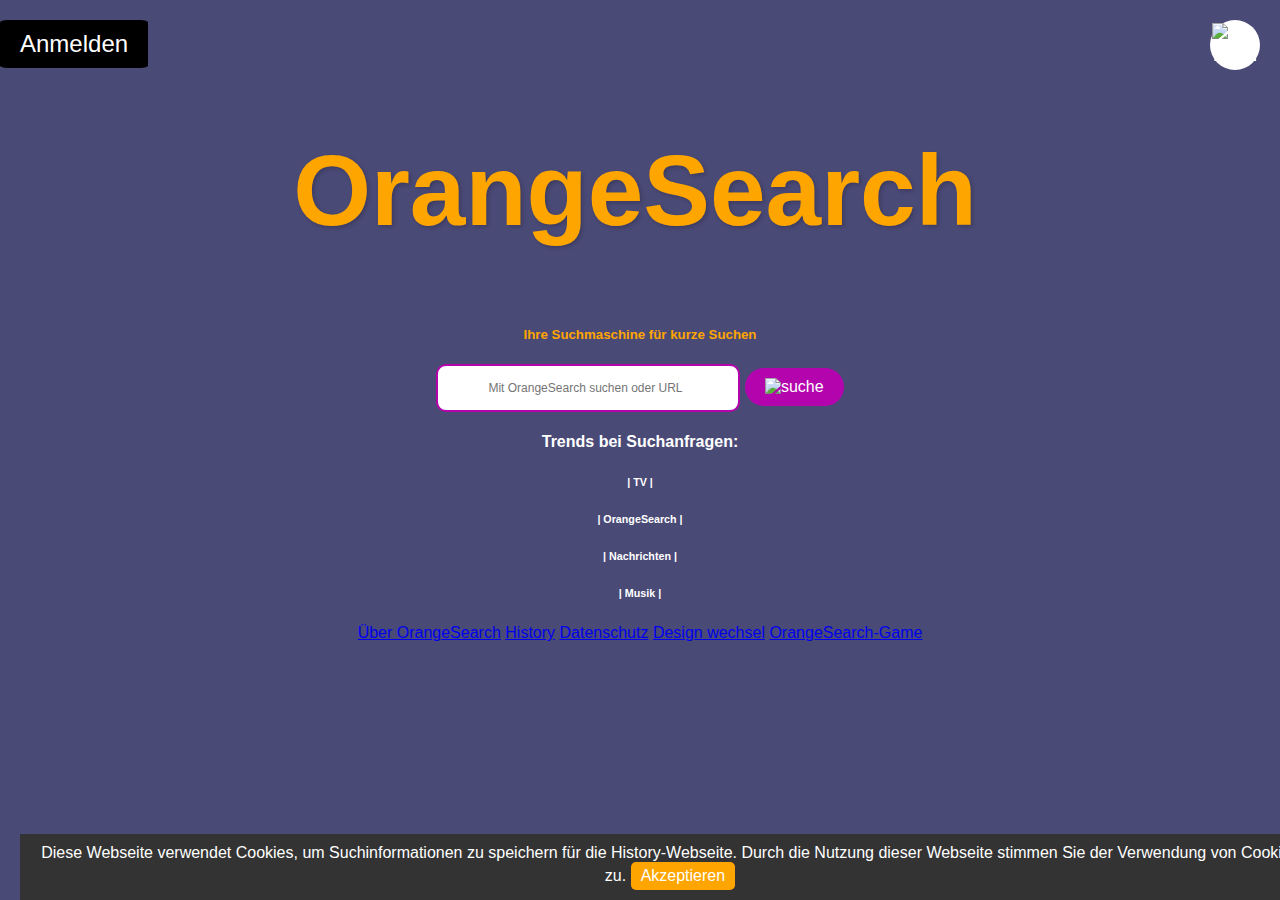
==== index.html @ c3ed4687 "Update index.html" ====
<!DOCTYPE html>
<html lang="de">
<head>
  <meta charset="UTF-8">
  <meta name="viewport" content="width=device-width, initial-scale=1.0">
  <title>OrangeSearch</title>
  <link rel="icon" href="logoo.png">
<style>
    body {
      font-family: Arial, sans-serif;
      margin: 0;
      padding: 20px;
      text-align: center;
      background-color: rgb(74, 74, 119);
    } 
    
    h1 {
      font-size: 100px;
      font-weight: bold;
      color: #0073b7;
      text-shadow: 2px 2px 4px rgba(0, 0, 0, 0.2);
    }



	.container {
  max-width: 600px;
  margin: 50px auto;
}

/* Styles für die Suchleiste */
.search-container {
  position: relative;
}    
	
    h1::after {
      content: " ";
      font-size: 150px;
      font-weight: normal;
      color: #ff9800;
      margin-left: 10px;
    }


  #iconButton {
      position: fixed;
      top: 20px;
      right: 20px;
      background-color: #fff;
      border: none;
      border-radius: 50%;
      width: 50px;
      height: 50px;
      font-size: 24px;
      cursor: pointer;
      display: flex;
      justify-content: center;
      align-items: center;
    }

    #iconButton:hover {
      background-color: #0056b3;
    }



	  #iconAnmelden {
      position: fixed;
      top: 20px;
      left: 0px;
      background-color: #000000;
      color: #fff;
      border: none;
      border-radius: 5%;
      font-size: 24px;
      cursor: pointer;
    }

    input {
  font-family: Arial, sans-serif;
  font-size: 12px;
  color: orange;
  border: 2px solid #B404AE;
  border-radius: 10px;
  padding: 15px 50px;
}


    button {
  font-family: Arial, sans-serif;
  font-size: 16px;
  color: #ffffff;
  background-color: #B404AE;
  border-radius: 23px;
  border: none;
  padding: 10px 20px;
  cursor: pointer;
  
  transition: background-color 0.2s ease-in-out;
}

button:hover {
  background-color: #ff9800;
}
</style>


</head>
<body>
   <button id="iconButton"><img src="mehr.png" alt="Icon"></button>
   <button id="iconAnmelden">Anmelden</button>
  <h1 size="100" style="color: orange;">OrangeSearch</h1>
			<h5 style="color: orange;">Ihre Suchmaschine für kurze Suchen</h5>
	                <form id="searchForm">
                               <input type="text" id="searchQuery" style="width: 200px;" placeholder="Mit OrangeSearch suchen oder URL">
                               <button id="set" type="button" onclick="search()"><img src="find-2.png" alt="suche"></button>
                        </form>
                        <ul id="results"></ul>
			<footer>
			<h4 style="color: white;">Trends bei Suchanfragen:</h4>
			<h6 style="color: white;">| TV |</h6>
			<h6 style="color: white;">| OrangeSearch |</h6>
			<h6 style="color: white;">| Nachrichten |</h6>
			<h6 style="color: white;">| Musik |</h6>
			<a position: fixed; href="kooogle.html">Über OrangeSearch</a>
			<a position: fixed; href="history.html">History</a>
			<a position: fixed; href="datenschutz.html">Datenschutz</a>
			<a position: fixed; href="#" onclick="changeColor()">Design wechsel</a>
			<a position: fixed; href="game.html">OrangeSearch-Game</a>
			</footer>
<div id="cookieBanner" style="display: none; position: fixed; bottom: 0; width: 100%; background-color: #333; color: white; text-align: center; padding: 10px;">
    Diese Webseite verwendet Cookies, um Suchinformationen zu speichern für die History-Webseite. Durch die Nutzung dieser Webseite stimmen Sie der Verwendung von Cookies zu. <button onclick="acceptCookies()" style="background-color: orange; color: white; border: none; padding: 5px 10px; border-radius: 5px; cursor: pointer;">Akzeptieren</button>
</div>

<script>
    function acceptCookies() {
        setCookie("acceptedCookies", "true", 365); // Akzeptieren von Cookies für ein Jahr
        document.getElementById("cookieBanner").style.display = "none";
    }

    function setCookie(name, value, days) {
        var expires = "";
        if (days) {
            var date = new Date();
            date.setTime(date.getTime() + (days * 24 * 60 * 60 * 1000));
            expires = "; expires=" + date.toUTCString();
        }
        document.cookie = name + "=" + (value || "") + expires + "; path=/";
    }

    function getCookie(name) {
        var nameEQ = name + "=";
        var ca = document.cookie.split(';');
        for(var i = 0; i < ca.length; i++) {
            var c = ca[i];
            while (c.charAt(0) == ' ') {
                c = c.substring(1, c.length);
            }
            if (c.indexOf(nameEQ) == 0) {
                return c.substring(nameEQ.length, c.length);
            }
        }
        return null;
    }

    // Überprüfen, ob der Benutzer bereits Cookies akzeptiert hat
    var acceptedCookies = getCookie("acceptedCookies");
    if (!acceptedCookies) {
        document.getElementById("cookieBanner").style.display = "block";
    }


    
</script>
</body>
<script>
    // Vorprogrammierte Links mit Titel, Beschreibung und URL
    var predefinedLinks = [
        { title: "Smartghost", description: "Smartghost Münster", url: "https://www.smartghost-muenster.de" },
        { title: "WhatsApp", description: "WhatsApp Web", url: "https://web.whatsapp.com/" },
        { title: "Raspberry Pi", description: "Raspberry Pi Foundation", url: "https://www.raspberrypi.com/" },
        { title: "Google", description: "Die bekannteste Suchmaschine", url: "https://www.google.com" },
        { title: "Apple", description: "Apple Inc.", url: "https://www.apple.com" },
        { title: "NABU", description: "Naturschutzbund Deutschland", url: "https://www.nabu.de/" },
        { title: "Tagesschau", description: "Aktuelle Nachrichten", url: "https://www.tagesschau.de" },
        { title: "Samsung", description: "Samsung Electronics", url: "https://www.samsung.com/" },
        { title: "YouTube", description: "Video-Plattform", url: "https://www.youtube.com/" },
        { title: "SoundCloud", description: "Audio-Plattform", url: "https://soundcloud.com/" },
        { title: "Spotify", description: "Musik-Streaming-Dienst", url: "https://open.spotify.com/" },
        { title: "TV Today", description: "Fernsehprogramm", url: "https://www.tvtoday.de/" },
        { title: "Google Maps", description: "Karten und Routenplanung", url: "https://www.google.com/maps/" },
        { title: "Amazon", description: "Online-Versandhändler", url: "https://www.amazon.com/" },
        { title: "GitHub", description: "Plattform für Entwickler", url: "https://github.com/" },
	{ title: "OrangeSearch", description: "Kleine Suchmaschine", url: "https://dasweltall.github.io/Suchmaschine" },
        { title: "Wikipedia", description: "Online-Enzyklopädie", url: "https://www.wikipedia.org" }
    ];

    function search() {
        var query = document.getElementById('searchQuery').value.toLowerCase();
        var resultsContainer = document.getElementById('results');
        resultsContainer.innerHTML = ''; // Lösche vorherige Suchergebnisse
        var matches = [];
	addToSearchHistory();

	
        if (/^https?:\/\//.test(query)) {
          // Den Link in einem neuen Tab öffnen
	  window.open(query, "_blank");
    	  return;
 	}

        // Durchsuche die vorprogrammierten Links nach Übereinstimmungen mit der Suchanfrage
        predefinedLinks.forEach(function(link) {
            if (link.title.toLowerCase().includes(query) || link.description.toLowerCase().includes(query)) {
                matches.push(link);
            }
        });


	    if (/^https?:\/\//.test(searchQuery)) {
		window.open(input, "_blank");
	    }
        // Zeige die gefundenen Suchergebnisse an
        matches.forEach(function(match) {
            var resultElement = document.createElement('div');
            resultElement.innerHTML = '<a href="' + match.url + '">' + match.title + '</a><p>' + match.description + '</p>';
            resultsContainer.appendChild(resultElement);
        });

        // Wenn keine Übereinstimmungen gefunden wurden, zeige eine entsprechende Nachricht an
        if (matches.length === 0) {
            resultsContainer.textContent = "Keine Ergebnisse gefunden.";
        }
    }


     // Event-Listener hinzufügen, um auf Klicks auf den Button zu reagieren
    document.getElementById("iconButton").addEventListener("click", function() {
      window.location.href = "mehr.html";
    });


	// Event-Listener hinzufügen, um auf Klicks auf den Button zu reagieren
    document.getElementById("iconAnmelden").addEventListener("click", function() {
      window.location.href = "anmelde.html";
    });

     
   var color123 = ["orange", "purple", "#4A4AC7", "green"];
   var currentIndex = 0;
   function changeColor() {
        document.body.style.backgroundColor= color123[currentIndex];
	currentIndex = (currentIndex +1) % color123.length;
    }



    
  
 




	
// Funktion zum Hinzufügen einer Suchanfrage zur Suchhistorie
function addToSearchHistory(suchbegriff) {
  // Die aktuelle Suchhistorie aus den Cookies abrufen
  var suchbegriff = document.getElementById("searchQuery").value;
  var suchhistorie = getSearchHistory();
  
  // Die neue Suchanfrage zur Suchhistorie hinzufügen
  suchhistorie.push(suchbegriff);
  
  // Die aktualisierte Suchhistorie in den Cookies speichern
  document.cookie = "suchhistorie=" + JSON.stringify(suchhistorie) + "; expires=Fri, 31 Dec 9999 23:59:59 GMT; path=/";
}

// Funktion zum Abrufen der aktuellen Suchhistorie aus den Cookies
function getSearchHistory() {
  // Den Wert des Cookies "suchhistorie" abrufen
  var cookieValue = "; " + document.cookie;
  var parts = cookieValue.split("; suchhistorie=");
  
  // Überprüfen, ob das Cookie vorhanden ist
  if (parts.length == 2) {
    return JSON.parse(parts.pop().split(";").shift());
  } else {
    // Falls das Cookie nicht vorhanden ist, eine leere Liste zurückgeben
    return [];
  }
}

// Beispielaufruf der Funktion mit einem Suchbegriff
var suchbegriff = "JavaScript";
addToSearchHistory(suchbegriff);





</script>


   
</html>
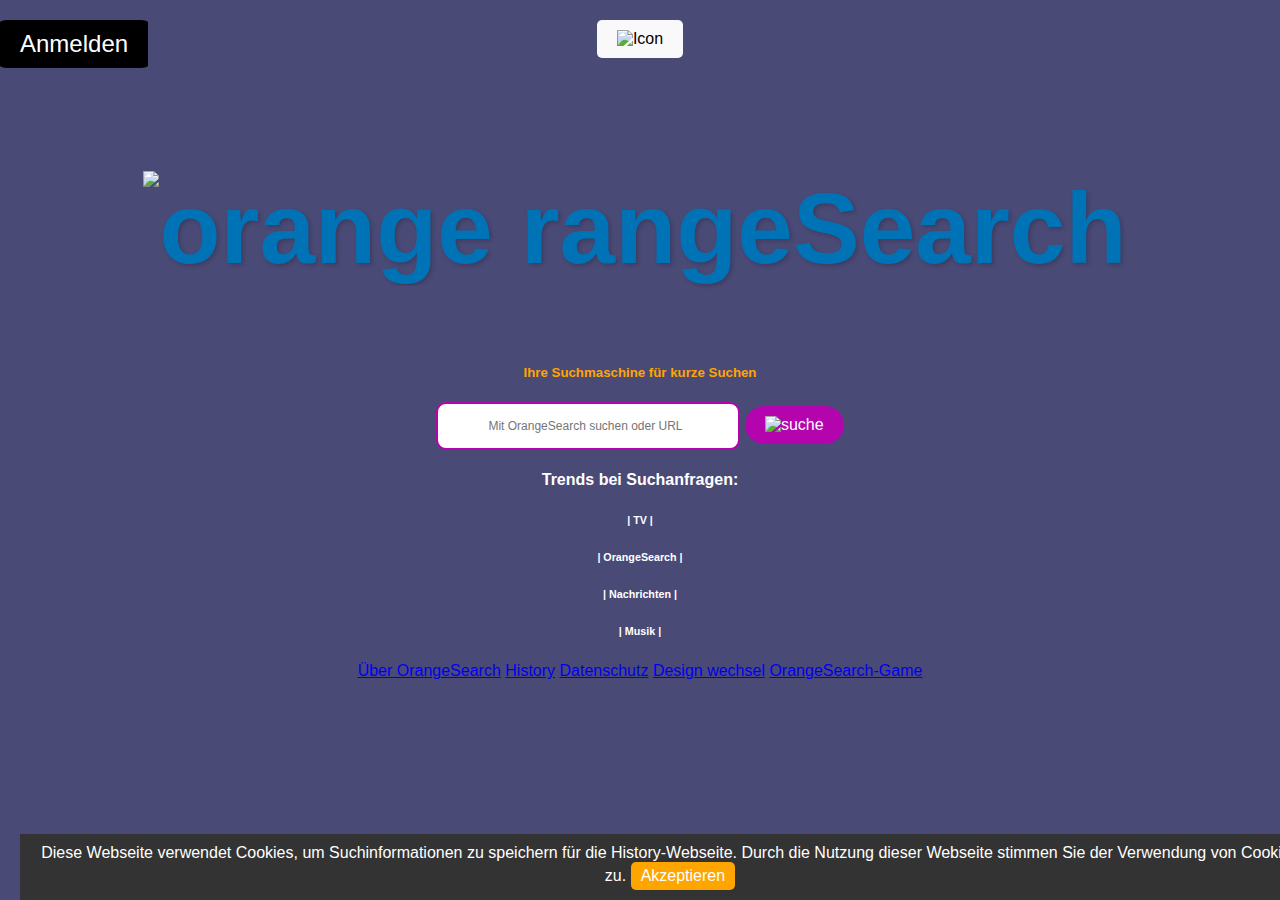
==== commit d50b6ea0: "Update index.html" ====
--- a/index.html
+++ b/index.html
@@ -98,18 +98,85 @@
   
   transition: background-color 0.2s ease-in-out;
 }
-
+.orange-icon {
+      width: 20px; /* Beispiel: Breite des Icons */
+      height: 20px; /* Beispiel: Höhe des Icons */
+      /* Weitere Stilattribute nach Bedarf */
+    }
 button:hover {
   background-color: #ff9800;
 }
+
+  /* CSS-Styling für das Dropdown-Menü */
+  .dropdown {
+    position: relative;
+    display: inline-block;
+  }
+
+  .dropbtn {
+    background-color: #f9f9f9;
+    color: black;
+    font-size: 16px;
+    border: none;
+    cursor: pointer;
+    padding: 10px 20px;
+    border-radius: 5px;
+  }
+
+  .dropbtn i {
+    margin-right: 5px;
+  }
+
+  .dropdown-content {
+    display: none;
+    position: absolute;
+    background-color: #f9f9f9;
+    min-width: 160px;
+    box-shadow: 0 8px 16px 0 rgba(0,0,0,0.2);
+    z-index: 1;
+  }
+
+  .dropdown-content button {
+    color: black;
+    padding: 12px 16px;
+    text-decoration: none;
+    display: block;
+    background: none;
+    border: none;
+    cursor: pointer;
+    width: 100%;
+    text-align: left;
+  }
+
+  .dropdown-content button:hover {
+    background-color: #f1f1f1;
+  }
+
+  .dropdown:hover .dropdown-content {
+    display: block;
+  }
 </style>
+
+
+
 
 
 </head>
 <body>
-   <button id="iconButton"><img src="mehr.png" alt="Icon"></button>
    <button id="iconAnmelden">Anmelden</button>
-  <h1 size="100" style="color: orange;">OrangeSearch</h1>
+   <div class="dropdown">
+	   <button class="dropbtn"><img src="mehr.png" alt="Icon"></button>
+           <div class="dropdown-content">
+             <button><i class="fa">&#xf002;</i> App 1</button>
+	     <button><i class="fa">&#xf013;</i> App 2</button>
+             <button><i class="fa">&#xf201;</i> App 3</button>
+    <!-- Weitere Apps hinzufügen -->
+           </div>
+   </div>
+  <h1 size="100">
+	  <img class="orange-icon" scr="logoo.png" alt="orange">
+	rangeSearch
+  </h1>
 			<h5 style="color: orange;">Ihre Suchmaschine für kurze Suchen</h5>
 	                <form id="searchForm">
                                <input type="text" id="searchQuery" style="width: 200px;" placeholder="Mit OrangeSearch suchen oder URL">
@@ -131,7 +198,28 @@
 <div id="cookieBanner" style="display: none; position: fixed; bottom: 0; width: 100%; background-color: #333; color: white; text-align: center; padding: 10px;">
     Diese Webseite verwendet Cookies, um Suchinformationen zu speichern für die History-Webseite. Durch die Nutzung dieser Webseite stimmen Sie der Verwendung von Cookies zu. <button onclick="acceptCookies()" style="background-color: orange; color: white; border: none; padding: 5px 10px; border-radius: 5px; cursor: pointer;">Akzeptieren</button>
 </div>
-
+<script>
+// JavaScript, um das Dropdown-Menü zu steuern
+document.addEventListener("DOMContentLoaded", function() {
+  var dropdowns = document.querySelectorAll('.dropdown');
+
+  dropdowns.forEach(function(dropdown) {
+    dropdown.addEventListener('click', function() {
+      var dropdownContent = this.querySelector('.dropdown-content');
+      dropdownContent.style.display = dropdownContent.style.display === 'block' ? 'none' : 'block';
+    });
+  });
+
+  window.onclick = function(event) {
+    if (!event.target.matches('.dropbtn')) {
+      var dropdowns = document.querySelectorAll('.dropdown-content');
+      dropdowns.forEach(function(dropdown) {
+        dropdown.style.display = 'none';
+      });
+    }
+  }
+});
+</script>
 <script>
     function acceptCookies() {
         setCookie("acceptedCookies", "true", 365); // Akzeptieren von Cookies für ein Jahr
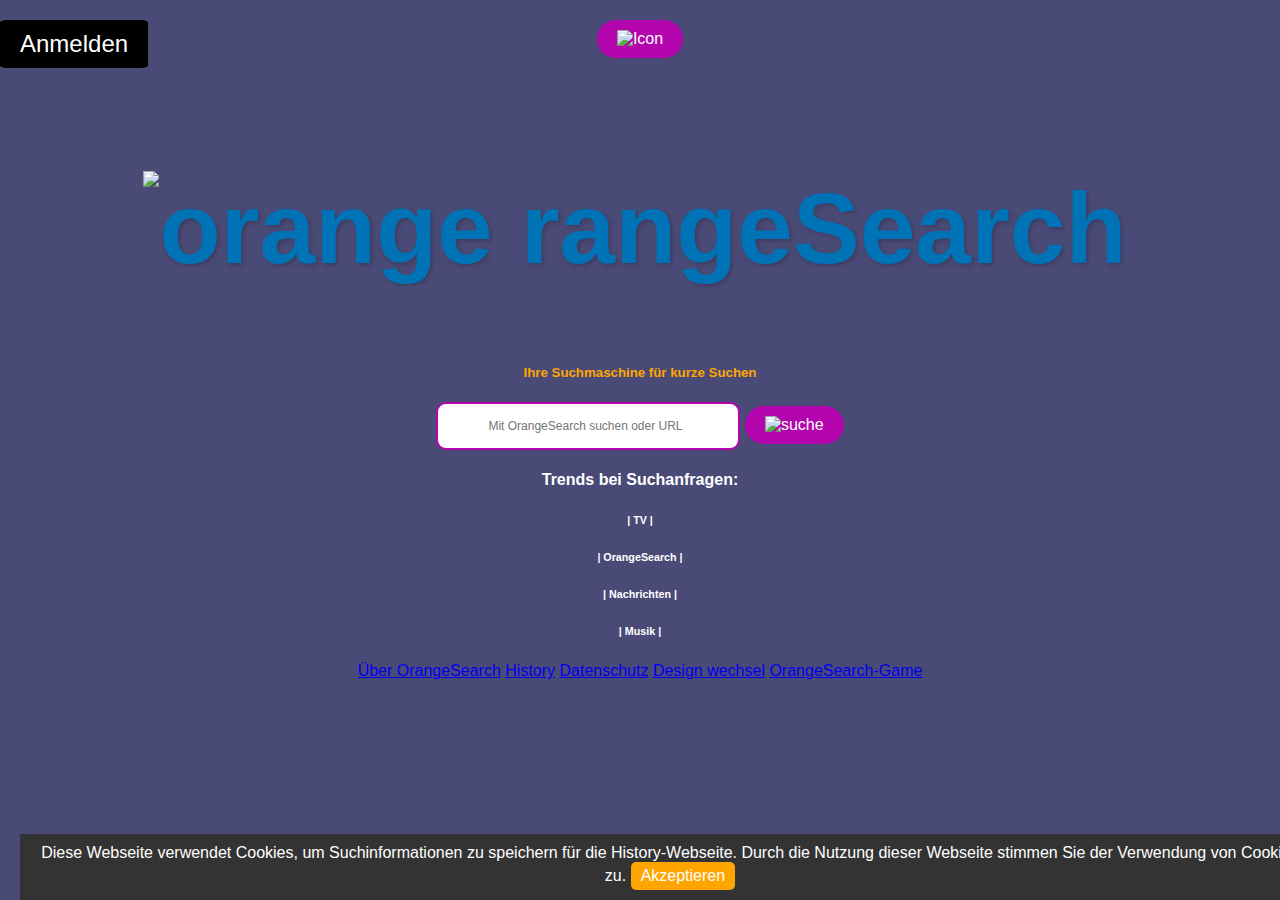
==== commit 680d8d98: "Update index.html" ====
--- a/index.html
+++ b/index.html
@@ -114,13 +114,14 @@
   }
 
   .dropbtn {
-    background-color: #f9f9f9;
-    color: black;
-    font-size: 16px;
-    border: none;
-    cursor: pointer;
-    padding: 10px 20px;
-    border-radius: 5px;
+      font-family: Arial, sans-serif;
+      font-size: 16px;
+      color: #ffffff;
+      background-color: #B404AE;
+      border-radius: 23px;
+      border: none;
+      padding: 10px 20px;
+      cursor: pointer
   }
 
   .dropbtn i {
@@ -167,7 +168,7 @@
    <div class="dropdown">
 	   <button class="dropbtn"><img src="mehr.png" alt="Icon"></button>
            <div class="dropdown-content">
-             <button><i class="fa">&#xf002;</i> App 1</button>
+             <button href="game.html"><img src="spielcontroller.png" alt="Icon"></button>
 	     <button><i class="fa">&#xf013;</i> App 2</button>
              <button><i class="fa">&#xf201;</i> App 3</button>
     <!-- Weitere Apps hinzufügen -->
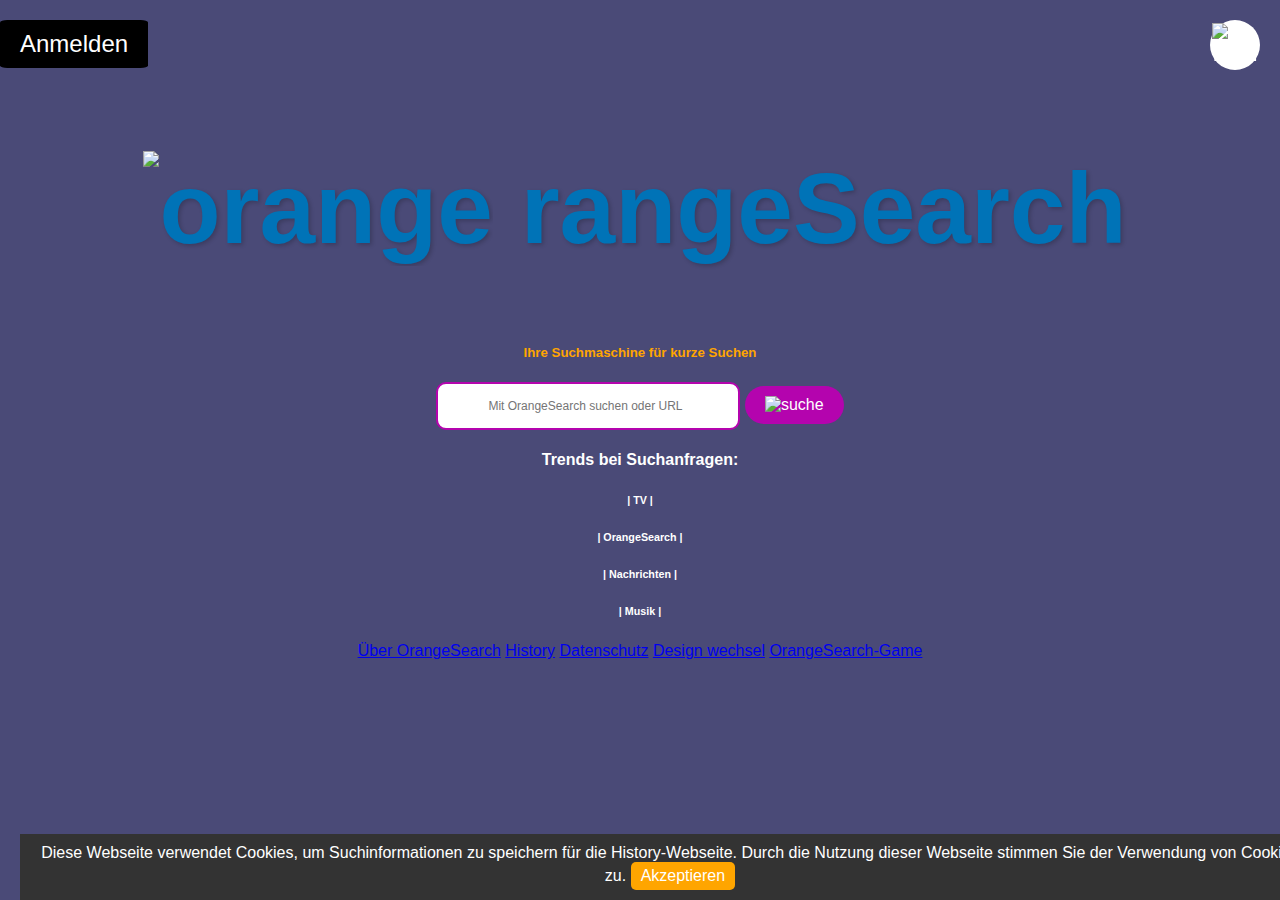
==== commit 061731f1: "Update index.html" ====
--- a/index.html
+++ b/index.html
@@ -114,14 +114,19 @@
   }
 
   .dropbtn {
-      font-family: Arial, sans-serif;
-      font-size: 16px;
-      color: #ffffff;
-      background-color: #B404AE;
-      border-radius: 23px;
+      position: fixed;
+      top: 20px;
+      right: 20px;
+      background-color: #fff;
       border: none;
-      padding: 10px 20px;
-      cursor: pointer
+      border-radius: 50%;
+      width: 50px;
+      height: 50px;
+      font-size: 24px;
+      cursor: pointer;
+      display: flex;
+      justify-content: center;
+      align-items: center;
   }
 
   .dropbtn i {
@@ -168,13 +173,13 @@
    <div class="dropdown">
 	   <button class="dropbtn"><img src="mehr.png" alt="Icon"></button>
            <div class="dropdown-content">
-             <button href="game.html"><img src="spielcontroller.png" alt="Icon"></button>
-	     <button><i class="fa">&#xf013;</i> App 2</button>
-             <button><i class="fa">&#xf201;</i> App 3</button>
+             <button id="game"><img src="spielcontroller.png" alt="Icon"></button>
+	     <button id="game"><img src="logoo.png" alt="Icon"></button>
+             <button id="game"><img src="game.png" alt="Icon"></button>
     <!-- Weitere Apps hinzufügen -->
            </div>
    </div>
-  <h1 size="100">
+  <h1>
 	  <img class="orange-icon" scr="logoo.png" alt="orange">
 	rangeSearch
   </h1>
@@ -325,7 +330,7 @@
 
      // Event-Listener hinzufügen, um auf Klicks auf den Button zu reagieren
     document.getElementById("iconButton").addEventListener("click", function() {
-      window.location.href = "mehr.html";
+      window.location.href = "game.html";
     });
 
 
@@ -387,7 +392,10 @@
 
 
 
-
+// Event-Listener hinzufügen, um auf Klicks auf den Button zu reagieren
+    document.getElementById("game").addEventListener("click", function() {
+      window.location.href = "game.html";
+    });
 </script>
 
 
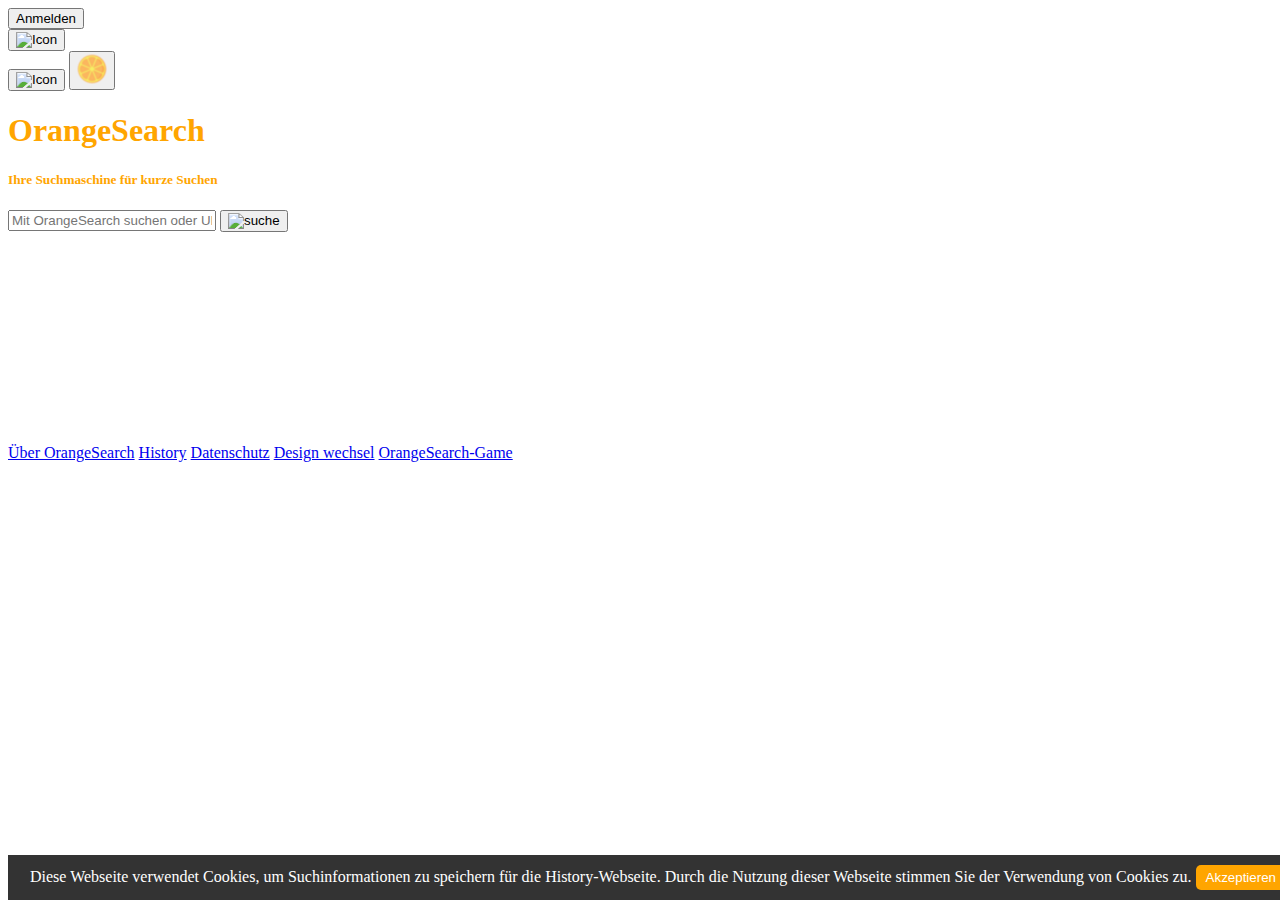
==== commit 8f56c8a3: "Update index.html" ====
--- a/index.html
+++ b/index.html
@@ -5,167 +5,7 @@
   <meta name="viewport" content="width=device-width, initial-scale=1.0">
   <title>OrangeSearch</title>
   <link rel="icon" href="logoo.png">
-<style>
-    body {
-      font-family: Arial, sans-serif;
-      margin: 0;
-      padding: 20px;
-      text-align: center;
-      background-color: rgb(74, 74, 119);
-    } 
-    
-    h1 {
-      font-size: 100px;
-      font-weight: bold;
-      color: #0073b7;
-      text-shadow: 2px 2px 4px rgba(0, 0, 0, 0.2);
-    }
-
-
-
-	.container {
-  max-width: 600px;
-  margin: 50px auto;
-}
-
-/* Styles für die Suchleiste */
-.search-container {
-  position: relative;
-}    
-	
-    h1::after {
-      content: " ";
-      font-size: 150px;
-      font-weight: normal;
-      color: #ff9800;
-      margin-left: 10px;
-    }
-
-
-  #iconButton {
-      position: fixed;
-      top: 20px;
-      right: 20px;
-      background-color: #fff;
-      border: none;
-      border-radius: 50%;
-      width: 50px;
-      height: 50px;
-      font-size: 24px;
-      cursor: pointer;
-      display: flex;
-      justify-content: center;
-      align-items: center;
-    }
-
-    #iconButton:hover {
-      background-color: #0056b3;
-    }
-
-
-
-	  #iconAnmelden {
-      position: fixed;
-      top: 20px;
-      left: 0px;
-      background-color: #000000;
-      color: #fff;
-      border: none;
-      border-radius: 5%;
-      font-size: 24px;
-      cursor: pointer;
-    }
-
-    input {
-  font-family: Arial, sans-serif;
-  font-size: 12px;
-  color: orange;
-  border: 2px solid #B404AE;
-  border-radius: 10px;
-  padding: 15px 50px;
-}
-
-
-    button {
-  font-family: Arial, sans-serif;
-  font-size: 16px;
-  color: #ffffff;
-  background-color: #B404AE;
-  border-radius: 23px;
-  border: none;
-  padding: 10px 20px;
-  cursor: pointer;
-  
-  transition: background-color 0.2s ease-in-out;
-}
-.orange-icon {
-      width: 20px; /* Beispiel: Breite des Icons */
-      height: 20px; /* Beispiel: Höhe des Icons */
-      /* Weitere Stilattribute nach Bedarf */
-    }
-button:hover {
-  background-color: #ff9800;
-}
-
-  /* CSS-Styling für das Dropdown-Menü */
-  .dropdown {
-    position: relative;
-    display: inline-block;
-  }
-
-  .dropbtn {
-      position: fixed;
-      top: 20px;
-      right: 20px;
-      background-color: #fff;
-      border: none;
-      border-radius: 50%;
-      width: 50px;
-      height: 50px;
-      font-size: 24px;
-      cursor: pointer;
-      display: flex;
-      justify-content: center;
-      align-items: center;
-  }
-
-  .dropbtn i {
-    margin-right: 5px;
-  }
-
-  .dropdown-content {
-    display: none;
-    position: absolute;
-    background-color: #f9f9f9;
-    min-width: 160px;
-    box-shadow: 0 8px 16px 0 rgba(0,0,0,0.2);
-    z-index: 1;
-  }
-
-  .dropdown-content button {
-    color: black;
-    padding: 12px 16px;
-    text-decoration: none;
-    display: block;
-    background: none;
-    border: none;
-    cursor: pointer;
-    width: 100%;
-    text-align: left;
-  }
-
-  .dropdown-content button:hover {
-    background-color: #f1f1f1;
-  }
-
-  .dropdown:hover .dropdown-content {
-    display: block;
-  }
-</style>
-
-
-
-
+  <link rel="stylesheet" href="styles.css">
 
 </head>
 <body>
@@ -175,14 +15,10 @@
            <div class="dropdown-content">
              <button id="game"><img src="spielcontroller.png" alt="Icon"></button>
 	     <button id="game"><img src="logoo.png" alt="Icon"></button>
-             <button id="game"><img src="game.png" alt="Icon"></button>
     <!-- Weitere Apps hinzufügen -->
            </div>
    </div>
-  <h1>
-	  <img class="orange-icon" scr="logoo.png" alt="orange">
-	rangeSearch
-  </h1>
+  <h1 size="100" style="color: orange">OrangeSearch</h1>
 			<h5 style="color: orange;">Ihre Suchmaschine für kurze Suchen</h5>
 	                <form id="searchForm">
                                <input type="text" id="searchQuery" style="width: 200px;" placeholder="Mit OrangeSearch suchen oder URL">
--- a/styles.css
+++ b/styles.css
@@ -0,0 +1 @@
+//* Hallo *//
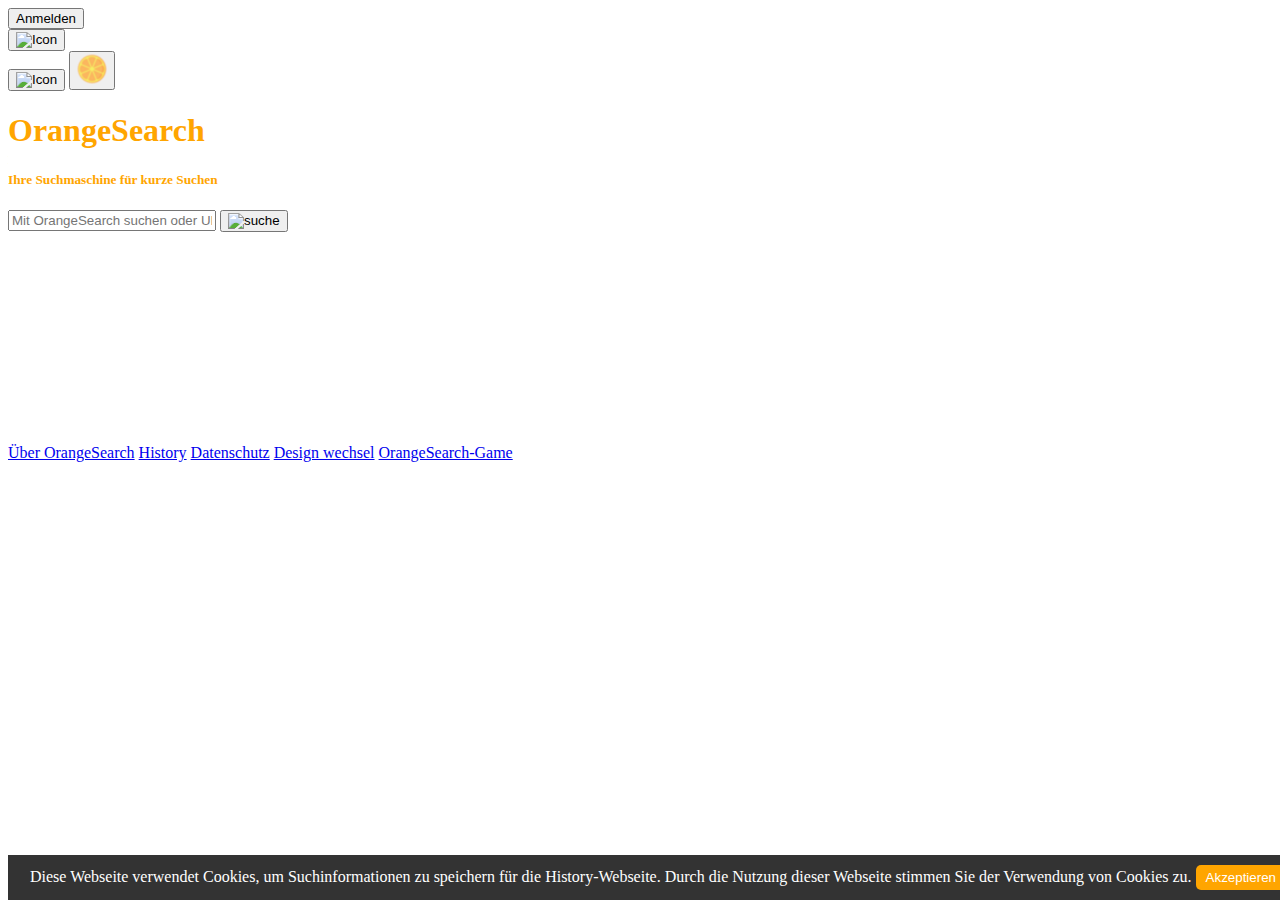
==== commit 5849a5d0: "Update index.html" ====
--- a/index.html
+++ b/index.html
@@ -9,12 +9,12 @@
 
 </head>
 <body>
-   <button id="iconAnmelden">Anmelden</button>
+   <button class="anmeldeButton" onclick="location.href='anmelde.html'">Anmelden</button>
    <div class="dropdown">
 	   <button class="dropbtn"><img src="mehr.png" alt="Icon"></button>
            <div class="dropdown-content">
-             <button id="game"><img src="spielcontroller.png" alt="Icon"></button>
-	     <button id="game"><img src="logoo.png" alt="Icon"></button>
+             <button onclick="location.href='game.html'"><img src="spielcontroller.png" alt="Icon"></button>
+	     <button onclick="location.href='kooogle.html'"><img src="logoo.png" alt="Icon"></button>
     <!-- Weitere Apps hinzufügen -->
            </div>
    </div>
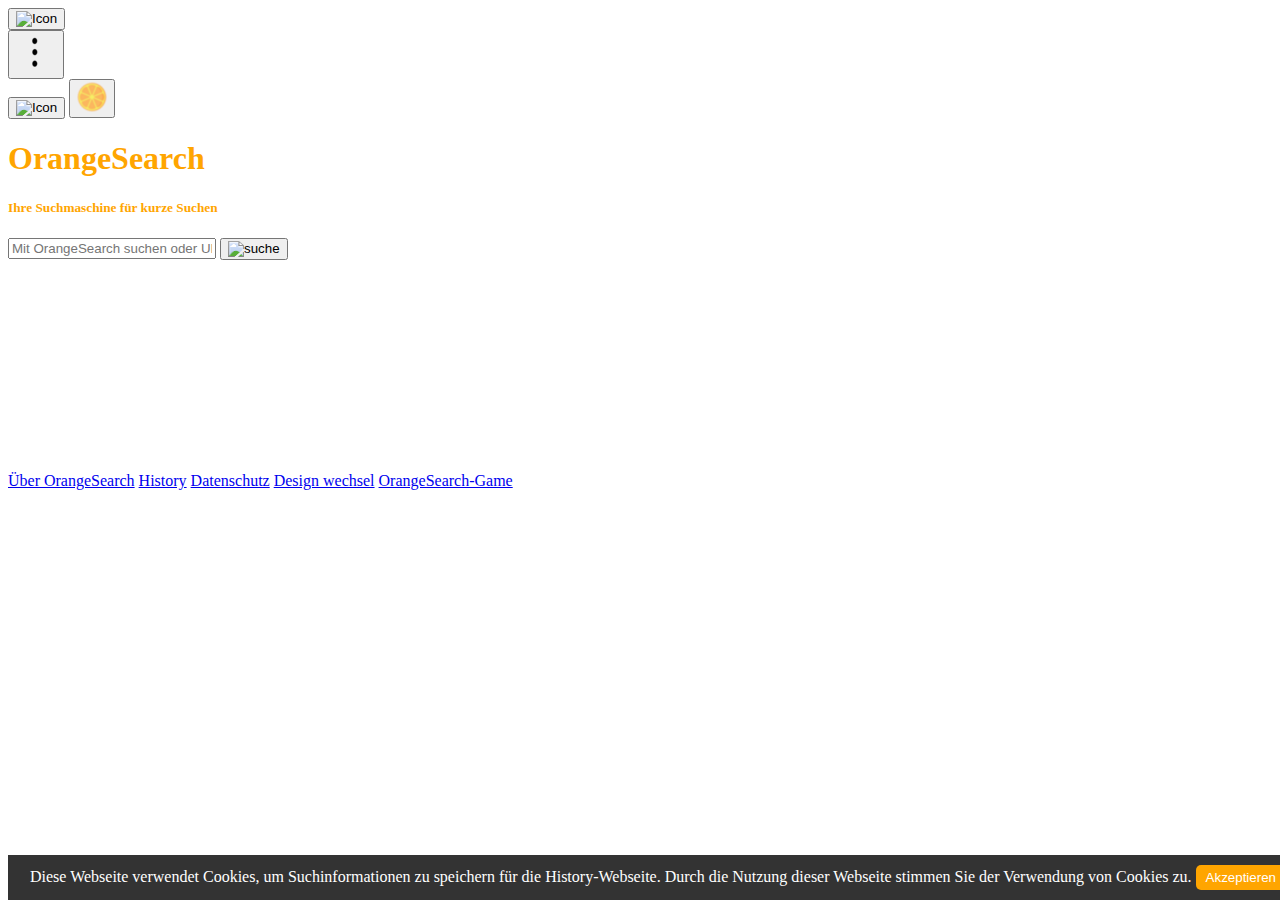
==== commit c833d1c0: "Update index.html" ====
--- a/index.html
+++ b/index.html
@@ -9,7 +9,7 @@
 
 </head>
 <body>
-   <button class="anmeldeButton" onclick="location.href='anmelde.html'">Anmelden</button>
+   <button id="anmeldeButton" onclick="location.href='anmelde.html'"><img src="anmelden.png" alt="Icon"></button>
    <div class="dropdown">
 	   <button class="dropbtn"><img src="mehr.png" alt="Icon"></button>
            <div class="dropdown-content">
@@ -122,7 +122,27 @@
         { title: "Amazon", description: "Online-Versandhändler", url: "https://www.amazon.com/" },
         { title: "GitHub", description: "Plattform für Entwickler", url: "https://github.com/" },
 	{ title: "OrangeSearch", description: "Kleine Suchmaschine", url: "https://dasweltall.github.io/Suchmaschine" },
-        { title: "Wikipedia", description: "Online-Enzyklopädie", url: "https://www.wikipedia.org" }
+        { title: "Wikipedia", description: "Online-Enzyklopädie", url: "https://www.wikipedia.org" },
+    { title: "Microsoft", description: "Microsoft Corporation", url: "https://www.microsoft.com/" },
+    { title: "Netflix", description: "Streaming-Dienst für Filme und Serien", url: "https://www.netflix.com/" },
+    { title: "Twitter", description: "Soziales Netzwerk", url: "https://twitter.com/" },
+    { title: "Instagram", description: "Soziales Netzwerk für Fotos und Videos", url: "https://www.instagram.com/" },
+    { title: "LinkedIn", description: "Berufliches Netzwerk", url: "https://www.linkedin.com/" },
+    { title: "Reddit", description: "Online-Diskussionsplattform", url: "https://www.reddit.com/" },
+    { title: "Pinterest", description: "Plattform für Bilder und Ideen", url: "https://www.pinterest.com/" },
+    { title: "Ebay", description: "Online-Marktplatz", url: "https://www.ebay.com/" },
+    { title: "CNN", description: "Nachrichtensender", url: "https://www.cnn.com/" },
+    { title: "BBC", description: "British Broadcasting Corporation", url: "https://www.bbc.com/" },
+    { title: "The Guardian", description: "Britische Tageszeitung", url: "https://www.theguardian.com/international" },
+    { title: "TED", description: "Konferenzen zu Technologie, Unterhaltung und Design", url: "https://www.ted.com/" },
+    { title: "IMDb", description: "Internet Movie Database", url: "https://www.imdb.com/" },
+    { title: "Stack Overflow", description: "Frage-Antwort-Website für Programmierer", url: "https://stackoverflow.com/" },
+    { title: "Adobe", description: "Kreativsoftware", url: "https://www.adobe.com/" },
+    { title: "CNN", description: "Nachrichtensender", url: "https://www.cnn.com/" }
+];
+
+// Füge die zusätzlichen Links den vorhandenen Links hinzu
+var allLinks = predefinedLinks.concat(additionalLinks);
     ];
 
     function search() {
@@ -170,11 +190,7 @@
     });
 
 
-	// Event-Listener hinzufügen, um auf Klicks auf den Button zu reagieren
-    document.getElementById("iconAnmelden").addEventListener("click", function() {
-      window.location.href = "anmelde.html";
-    });
-
+	
      
    var color123 = ["orange", "purple", "#4A4AC7", "green"];
    var currentIndex = 0;
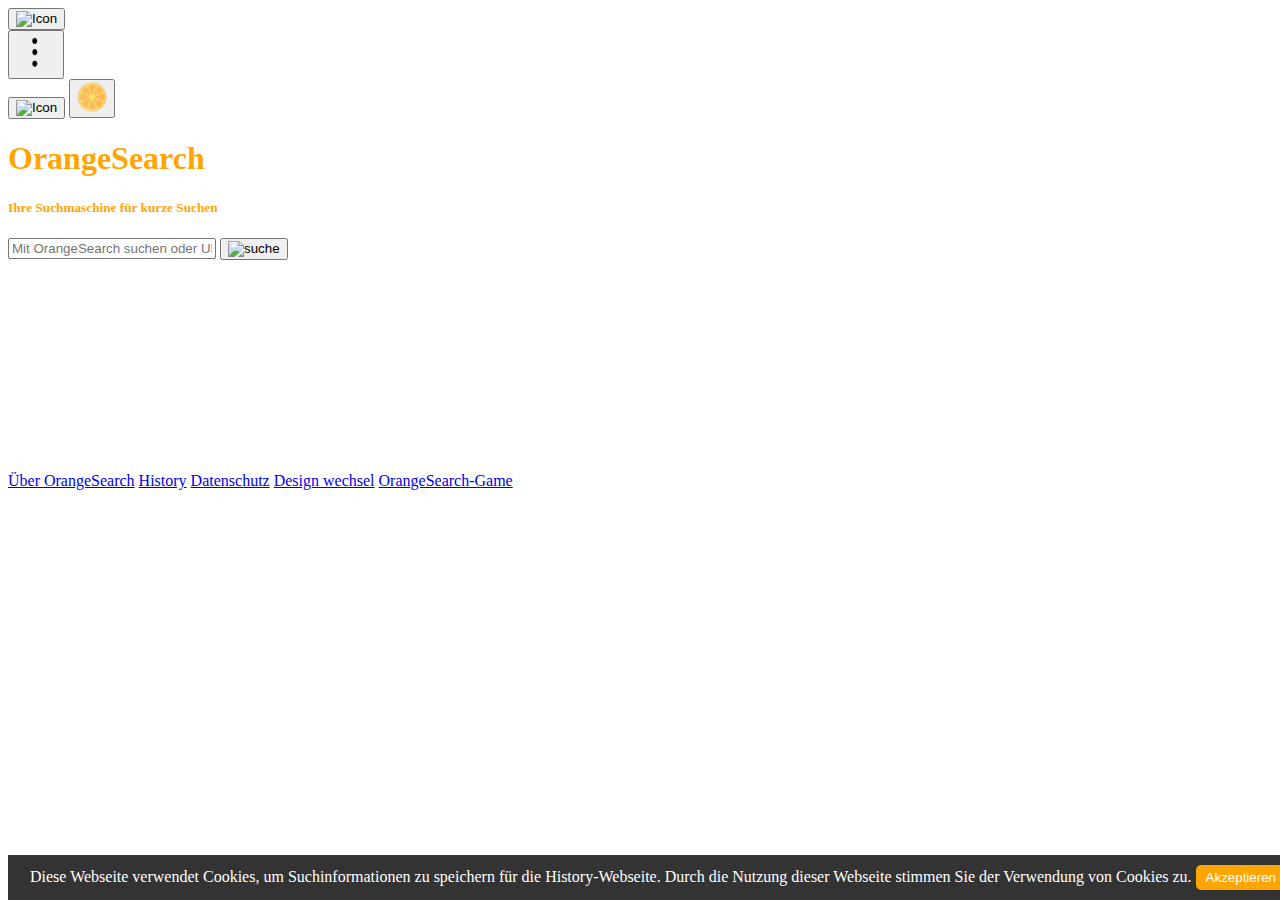
==== commit e48b111c: "Update index.html" ====
--- a/index.html
+++ b/index.html
@@ -102,9 +102,8 @@
 
     
 </script>
-</body>
 <script>
-    // Vorprogrammierte Links mit Titel, Beschreibung und URL
+ // Vorprogrammierte Links mit Titel, Beschreibung und URL
     var predefinedLinks = [
         { title: "Smartghost", description: "Smartghost Münster", url: "https://www.smartghost-muenster.de" },
         { title: "WhatsApp", description: "WhatsApp Web", url: "https://web.whatsapp.com/" },
@@ -121,29 +120,12 @@
         { title: "Google Maps", description: "Karten und Routenplanung", url: "https://www.google.com/maps/" },
         { title: "Amazon", description: "Online-Versandhändler", url: "https://www.amazon.com/" },
         { title: "GitHub", description: "Plattform für Entwickler", url: "https://github.com/" },
-	{ title: "OrangeSearch", description: "Kleine Suchmaschine", url: "https://dasweltall.github.io/Suchmaschine" },
-        { title: "Wikipedia", description: "Online-Enzyklopädie", url: "https://www.wikipedia.org" },
-    { title: "Microsoft", description: "Microsoft Corporation", url: "https://www.microsoft.com/" },
-    { title: "Netflix", description: "Streaming-Dienst für Filme und Serien", url: "https://www.netflix.com/" },
-    { title: "Twitter", description: "Soziales Netzwerk", url: "https://twitter.com/" },
-    { title: "Instagram", description: "Soziales Netzwerk für Fotos und Videos", url: "https://www.instagram.com/" },
-    { title: "LinkedIn", description: "Berufliches Netzwerk", url: "https://www.linkedin.com/" },
-    { title: "Reddit", description: "Online-Diskussionsplattform", url: "https://www.reddit.com/" },
-    { title: "Pinterest", description: "Plattform für Bilder und Ideen", url: "https://www.pinterest.com/" },
-    { title: "Ebay", description: "Online-Marktplatz", url: "https://www.ebay.com/" },
-    { title: "CNN", description: "Nachrichtensender", url: "https://www.cnn.com/" },
-    { title: "BBC", description: "British Broadcasting Corporation", url: "https://www.bbc.com/" },
-    { title: "The Guardian", description: "Britische Tageszeitung", url: "https://www.theguardian.com/international" },
-    { title: "TED", description: "Konferenzen zu Technologie, Unterhaltung und Design", url: "https://www.ted.com/" },
-    { title: "IMDb", description: "Internet Movie Database", url: "https://www.imdb.com/" },
-    { title: "Stack Overflow", description: "Frage-Antwort-Website für Programmierer", url: "https://stackoverflow.com/" },
-    { title: "Adobe", description: "Kreativsoftware", url: "https://www.adobe.com/" },
-    { title: "CNN", description: "Nachrichtensender", url: "https://www.cnn.com/" }
+	{ title: "OrangeSearch", description: "Kleine Suchmaschine", url: "https://dasweltall.github.io/Suchmaschine/" },
+
+
 ];
 
-// Füge die zusätzlichen Links den vorhandenen Links hinzu
-var allLinks = predefinedLinks.concat(additionalLinks);
-    ];
+
 
     function search() {
         var query = document.getElementById('searchQuery').value.toLowerCase();
@@ -184,10 +166,7 @@
     }
 
 
-     // Event-Listener hinzufügen, um auf Klicks auf den Button zu reagieren
-    document.getElementById("iconButton").addEventListener("click", function() {
-      window.location.href = "game.html";
-    });
+   
 
 
 	
@@ -236,19 +215,9 @@
     return [];
   }
 }
-
-// Beispielaufruf der Funktion mit einem Suchbegriff
-var suchbegriff = "JavaScript";
-addToSearchHistory(suchbegriff);
-
-
-
-
-// Event-Listener hinzufügen, um auf Klicks auf den Button zu reagieren
-    document.getElementById("game").addEventListener("click", function() {
-      window.location.href = "game.html";
-    });
 </script>
+</body>
+
 
 
    
